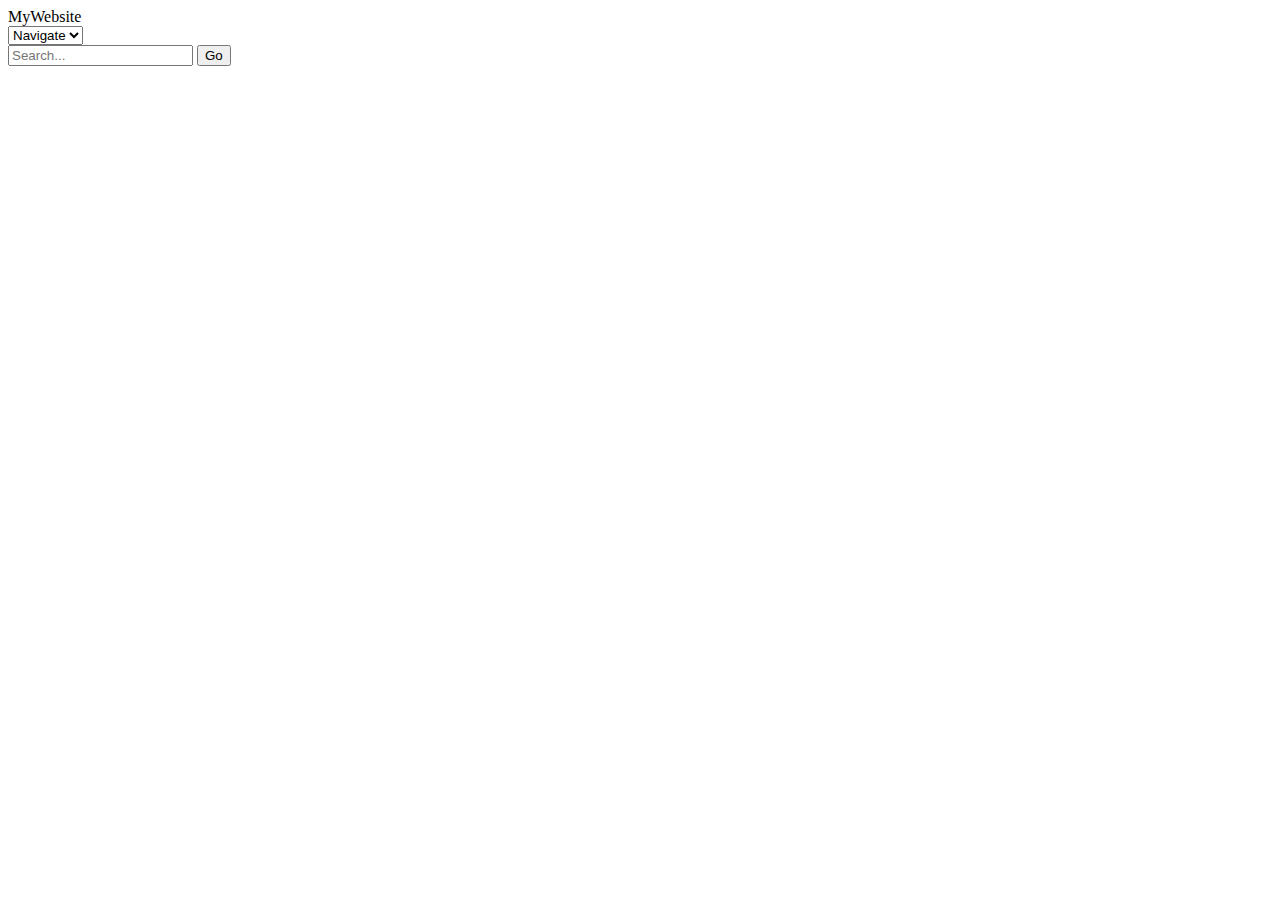
==== a1/index.html @ 7b9270b9 "Create index.html" ====
<!DOCTYPE html>
<html lang="en">
<head>
    <link rel="stylesheet" href="style.css">
</head>
<body>
    <header>
        <div class="header-container">
            <div class="logo">MyWebsite</div>
            <div class="nav-container">
                <select id="nav-select" onchange="navigate()">
                    <option value="">Navigate</option>
                    <option value="#home">Home</option>
                    <option value="#about">About</option>
                    <option value="#services">Services</option>
                    <option value="#contact">Contact</option>
                </select>
            </div>
            <div class="search-container">
                <input type="text" placeholder="Search...">
                <button>Go</button>
            </div>
        </div>
    </header>

    <script>
        function navigate() {
            var select = document.getElementById("nav-select");
            var value = select.options[select.selectedIndex].value;
            if (value) {
                window.location.href = value;
            }
        }
    </script>
</body>
</html>
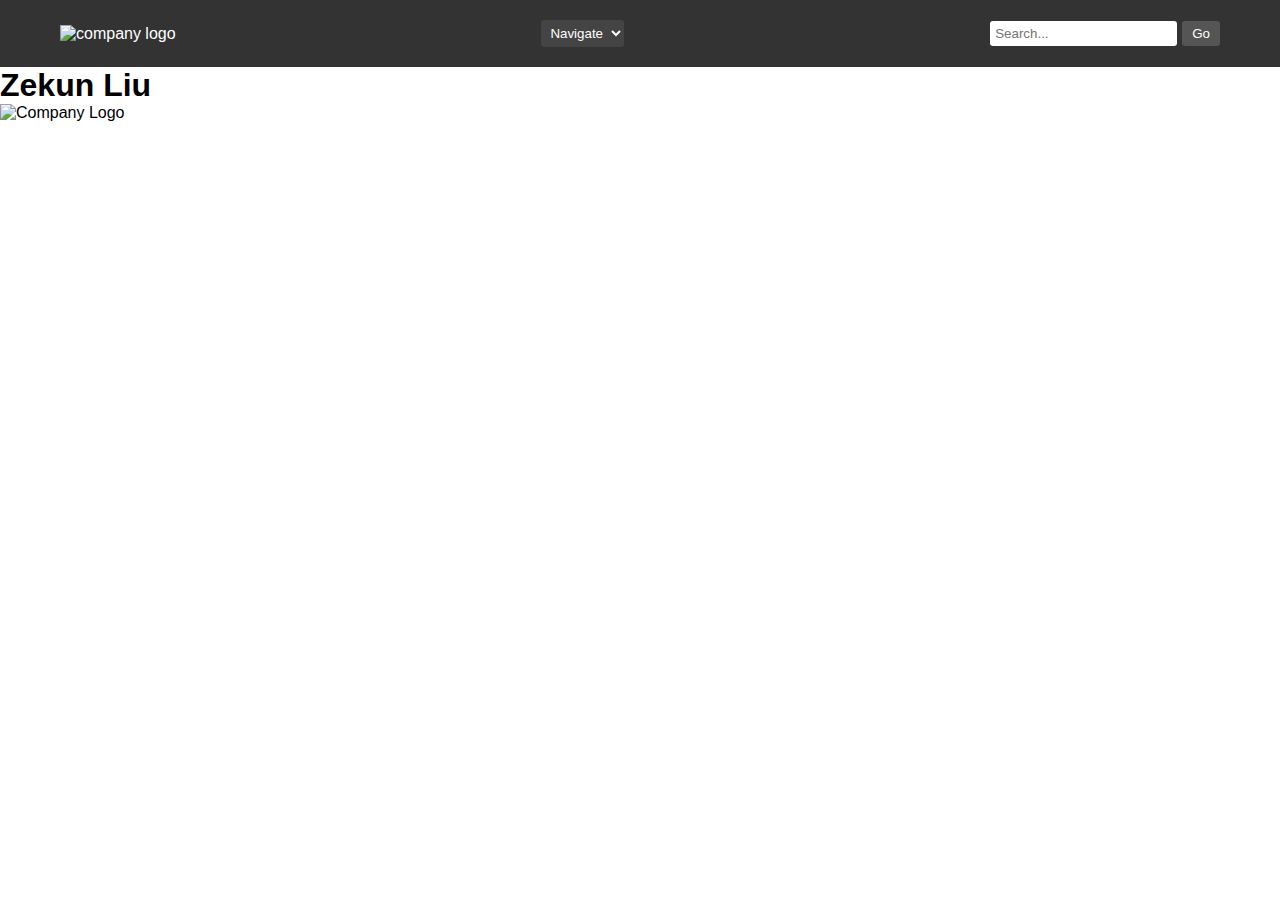
==== commit d61389bb: "Update index.html" ====
--- a/a1/index.html
+++ b/a1/index.html
@@ -3,10 +3,9 @@
 <head>
     <link rel="stylesheet" href="style.css">
 </head>
-<body>
     <header>
         <div class="header-container">
-            <div class="logo">MyWebsite</div>
+            <img class="about-logo-image" alt="company logo" src="logo.png">
             <div class="nav-container">
                 <select id="nav-select" onchange="navigate()">
                     <option value="">Navigate</option>
@@ -32,5 +31,9 @@
             }
         }
     </script>
-</body>
+
+<div class="company">
+    <h1 >Zekun Liu</h1>
+    <img class="company-image" img src="main.jpg" alt="Company Logo">
+</div>
 </html>
--- a/a1/style.css
+++ b/a1/style.css
@@ -0,0 +1,77 @@
+* {
+    margin: 0;
+    padding: 0;
+    box-sizing: border-box;
+}
+.logo-image {
+    height: 50px;
+    width: 50px;
+}
+body {
+    font-family: Arial, sans-serif;
+}
+
+header {
+    background-color: #333;
+    color: white;
+    padding: 20px 0;
+}
+
+.header-container {
+    display: flex;
+    justify-content: space-between;
+    align-items: center;
+    max-width: 1200px;
+    margin: 0 auto;
+    padding: 0 20px;
+}
+
+.logo {
+    font-size: 1.5em;
+    font-weight: bold;
+}
+
+.nav-container {
+    flex-grow: 1;
+    display: flex;
+    justify-content: center;
+}
+
+#nav-select {
+    padding: 5px;
+    border: none;
+    border-radius: 3px;
+    background-color: #444;
+    color: white;
+    cursor: pointer;
+}
+
+#nav-select option {
+    background-color: #333;
+    color: white;
+}
+
+.search-container {
+    display: flex;
+    align-items: center;
+}
+
+.search-container input[type="text"] {
+    padding: 5px;
+    border: none;
+    border-radius: 3px;
+}
+
+.search-container button {
+    padding: 5px 10px;
+    margin-left: 5px;
+    border: none;
+    border-radius: 3px;
+    background-color: #555;
+    color: white;
+    cursor: pointer;
+}
+
+.search-container button:hover {
+    background-color: #777;
+}
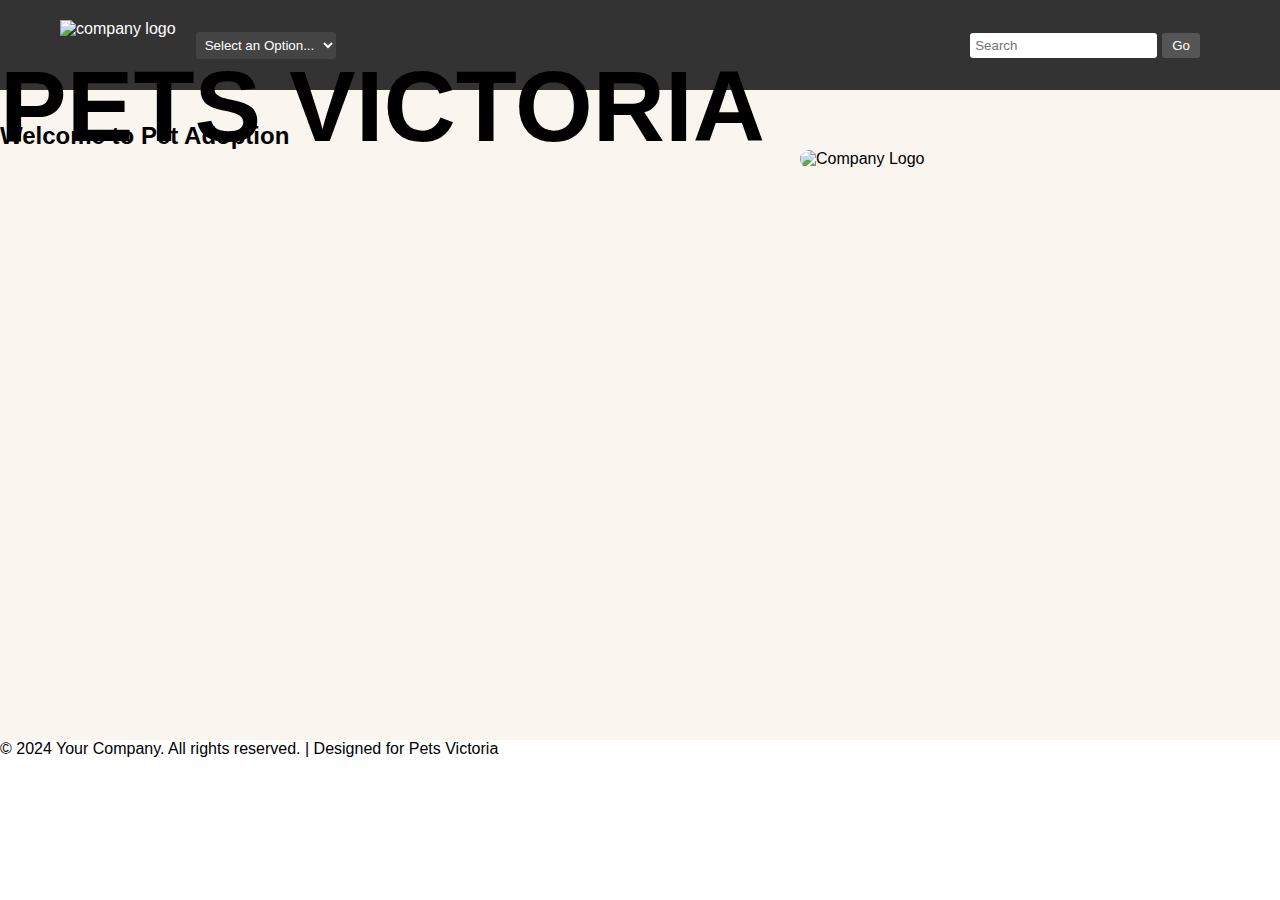
==== commit bba22c03: "Update index.html" ====
--- a/a1/index.html
+++ b/a1/index.html
@@ -1,14 +1,18 @@
 <!DOCTYPE html>
 <html lang="en">
 <head>
+    <meta charset="UTF-8">
+    <meta name="viewport" content="width=device-width, initial-scale=1.0">
     <link rel="stylesheet" href="style.css">
+    <title>Pet Adoption</title>
 </head>
+<body>
     <header>
         <div class="header-container">
             <img class="about-logo-image" alt="company logo" src="logo.png">
             <div class="nav-container">
                 <select id="nav-select" onchange="navigate()">
-                    <option value="">Navigate</option>
+                    <option value="">Select an Option...</option>
                     <option value="#home">Home</option>
                     <option value="#about">About</option>
                     <option value="#services">Services</option>
@@ -16,11 +20,29 @@
                 </select>
             </div>
             <div class="search-container">
-                <input type="text" placeholder="Search...">
+                <input type="text" placeholder="Search">
                 <button>Go</button>
             </div>
         </div>
     </header>
+
+    <main>
+        <div class="company">
+            <div class="text-container">
+                <h1>PETS VICTORIA</h1>
+                <h2>Welcome to Pet Adoption</h2>
+            </div>
+            <div class="company-image-container">
+                <img class="company-image" src="main.jpg" alt="Company Logo">
+            </div>
+        </div>
+    </main>
+
+    <footer class="footer-whole">
+        <div class="footer-container">
+            <p>&copy; 2024 Your Company. All rights reserved. | Designed for Pets Victoria</p>
+        </div>
+    </footer>
 
     <script>
         function navigate() {
@@ -31,9 +53,6 @@
             }
         }
     </script>
+</body>
+</html>
 
-<div class="company">
-    <h1 >Zekun Liu</h1>
-    <img class="company-image" img src="main.jpg" alt="Company Logo">
-</div>
-</html>
--- a/a1/style.css
+++ b/a1/style.css
@@ -3,13 +3,11 @@
     padding: 0;
     box-sizing: border-box;
 }
-.logo-image {
-    height: 50px;
-    width: 50px;
-}
+
 body {
     font-family: Arial, sans-serif;
 }
+
 
 header {
     background-color: #333;
@@ -19,22 +17,30 @@
 
 .header-container {
     display: flex;
-    justify-content: space-between;
     align-items: center;
     max-width: 1200px;
     margin: 0 auto;
     padding: 0 20px;
 }
 
-.logo {
-    font-size: 1.5em;
-    font-weight: bold;
+
+.logo-container {
+    display: flex;
+    align-items: center;
+    margin-right: 20px;
 }
 
+.about-logo-image {
+    height: 50px;
+    width: auto; 
+}
+
+
 .nav-container {
-    flex-grow: 1;
     display: flex;
-    justify-content: center;
+    align-items: center;
+    margin-left: 20px; 
+    margin-right: auto;
 }
 
 #nav-select {
@@ -51,9 +57,11 @@
     color: white;
 }
 
+
 .search-container {
     display: flex;
     align-items: center;
+    margin-right: 20px;
 }
 
 .search-container input[type="text"] {
@@ -75,3 +83,30 @@
 .search-container button:hover {
     background-color: #777;
 }
+
+
+.company{
+    height:650px;
+    width: 100%;
+    background-color:#FAF5EF;
+    background-size: cover;
+    background-position: center;
+    
+}
+
+.company-image:hover{
+    transform: translateY(-5px);
+    transition: transform 0.5s;
+}
+.company-image{
+    height: 500px;
+    width: 500px;
+    border-radius: 500px;
+    margin-left: 800px;
+}
+h1{
+    text-transform: uppercase;
+    font-size: 100px;
+    line-height: 32px;
+    text-align: 500px;
+}
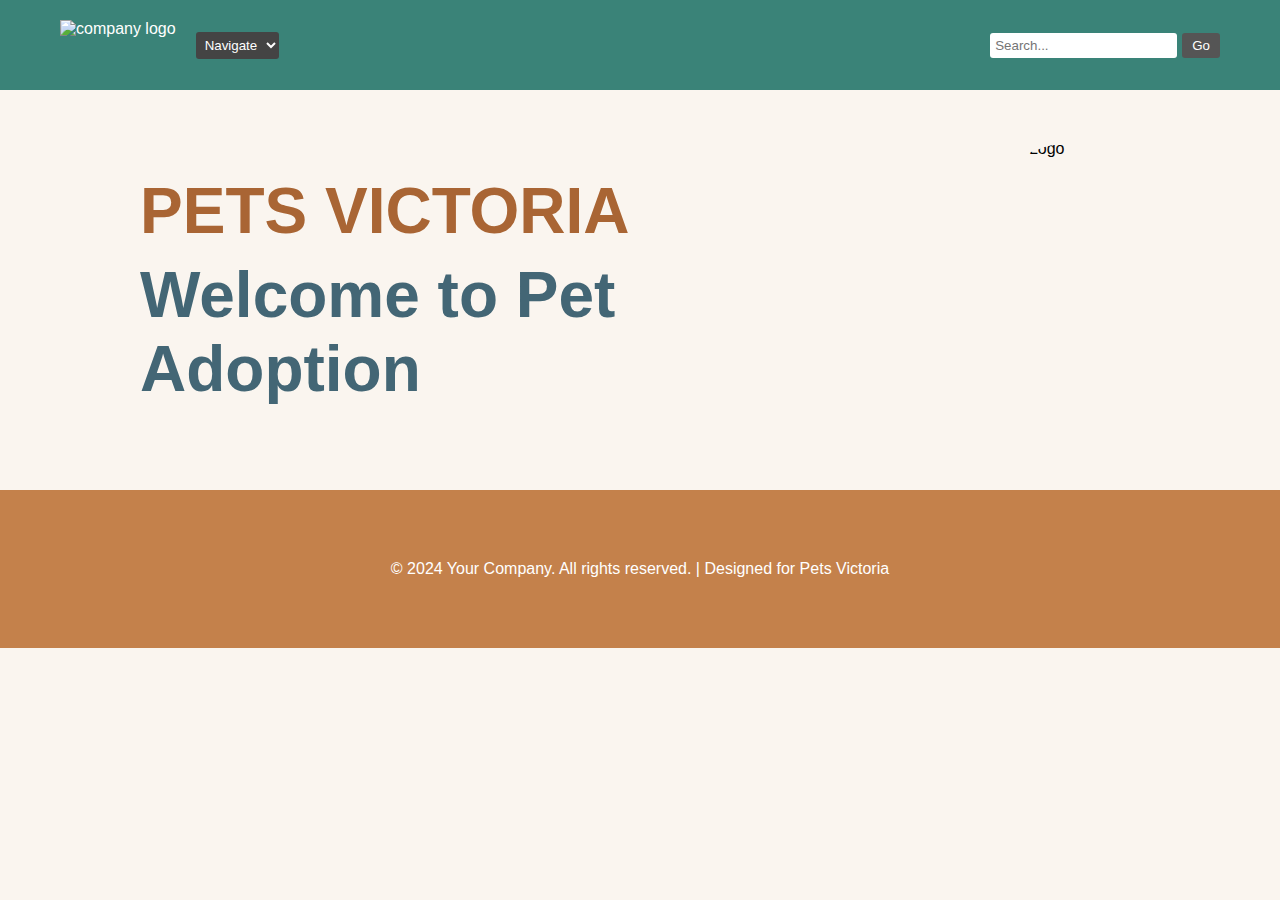
==== commit f0964730: "Update index.html" ====
--- a/a1/index.html
+++ b/a1/index.html
@@ -11,16 +11,17 @@
         <div class="header-container">
             <img class="about-logo-image" alt="company logo" src="logo.png">
             <div class="nav-container">
-                <select id="nav-select" onchange="navigate()">
-                    <option value="">Select an Option...</option>
-                    <option value="#home">Home</option>
-                    <option value="#about">About</option>
-                    <option value="#services">Services</option>
-                    <option value="#contact">Contact</option>
+                <select id="nav-select">
+                    <option value="">Navigate</option>
+                    <option value="index.html">Home</option>
+                    <option value="about.html">About</option>
+                    <option value="services.html">Services</option>
+                    <option value="contact.html">Contact</option>
+                    <option value="add.html">Add</option>
                 </select>
             </div>
             <div class="search-container">
-                <input type="text" placeholder="Search">
+                <input type="text" placeholder="Search...">
                 <button>Go</button>
             </div>
         </div>
@@ -43,16 +44,6 @@
             <p>&copy; 2024 Your Company. All rights reserved. | Designed for Pets Victoria</p>
         </div>
     </footer>
-
-    <script>
-        function navigate() {
-            var select = document.getElementById("nav-select");
-            var value = select.options[select.selectedIndex].value;
-            if (value) {
-                window.location.href = value;
-            }
-        }
-    </script>
+    <script src="main.js"></script>
 </body>
 </html>
-
--- a/a1/style.css
+++ b/a1/style.css
@@ -1,3 +1,4 @@
+/* Reset CSS */
 * {
     margin: 0;
     padding: 0;
@@ -6,11 +7,12 @@
 
 body {
     font-family: Arial, sans-serif;
+    background-color: #FAF5EF; /* 背景色与参考图一致 */
 }
 
-
+/* Header 样式 */
 header {
-    background-color: #333;
+    background-color: #3A8378;
     color: white;
     padding: 20px 0;
 }
@@ -18,29 +20,20 @@
 .header-container {
     display: flex;
     align-items: center;
+    justify-content: space-between;
     max-width: 1200px;
     margin: 0 auto;
     padding: 0 20px;
 }
 
-
-.logo-container {
-    display: flex;
-    align-items: center;
-    margin-right: 20px;
+.about-logo-image {
+    height: 50px;
+    width: auto;
 }
 
-.about-logo-image {
-    height: 50px;
-    width: auto; 
-}
-
-
 .nav-container {
-    display: flex;
-    align-items: center;
-    margin-left: 20px; 
     margin-right: auto;
+    margin-left: 20px;
 }
 
 #nav-select {
@@ -57,11 +50,9 @@
     color: white;
 }
 
-
 .search-container {
     display: flex;
     align-items: center;
-    margin-right: 20px;
 }
 
 .search-container input[type="text"] {
@@ -84,29 +75,91 @@
     background-color: #777;
 }
 
-
-.company{
-    height:650px;
-    width: 100%;
-    background-color:#FAF5EF;
-    background-size: cover;
-    background-position: center;
-    
+/* Main 样式 */
+.company {
+    display: flex;
+    justify-content: space-between;
+    align-items: center;
+    padding: 50px 0;
+    background-color: #FAF5EF;
+    max-width: 1200px;
+    margin: 0 auto;
 }
 
-.company-image:hover{
-    transform: translateY(-5px);
+.text-container {
+    max-width: 50%;
+    margin-left: 100px;
+}
+
+h1 {
+    font-size: 4em;
+    color: #A96534;
+    font-family: 'Comic Sans MS', cursive, sans-serif;
+}
+
+h2 {
+    font-size: 4em;
+    color: #436675;
+    margin-top: 10px;
+}
+
+.company-image-container {
+    max-width: 50%;
+    display: flex;
+    justify-content: flex-end;
+}
+
+.company-image {
+    height: 300px;
+    width: 300px;
+    border-radius: 50%;
     transition: transform 0.5s;
 }
-.company-image{
-    height: 500px;
-    width: 500px;
-    border-radius: 500px;
-    margin-left: 800px;
+
+.company-image:hover {
+    transform: translateY(-5px);
 }
-h1{
-    text-transform: uppercase;
-    font-size: 100px;
-    line-height: 32px;
-    text-align: 500px;
+
+/* Footer 样式 */
+footer {
+    background-color: #C4814B;
+    color: white;
+    padding: 20px 0;
+    text-align: center;
 }
+
+.footer-container {
+    max-width: 1200px;
+    margin: 50px;
+    padding: 0 20px;
+}
+.add-info {
+    display: flex;
+    justify-content: space-between;
+    align-items: center;
+    padding: 50px 0;
+    background-color: #FAF5EF;
+    max-width: 1200px;
+    margin: 0 auto;
+}
+
+.dropdown{
+    min-width: 15em;
+    position: relative;
+    margin: 2em;
+}
+.dropdown * {
+    box-sizing: border-box;
+}
+.select{
+    background: #C4814B;
+color: #fff;
+display:flex ;
+justify-content: space-between;
+align-items: center;
+border: 2px #C4814B solid;
+border-radius: 0.5em;
+padding: 1em;
+cursor: pointer;
+transition: bacground 0.3s;
+}
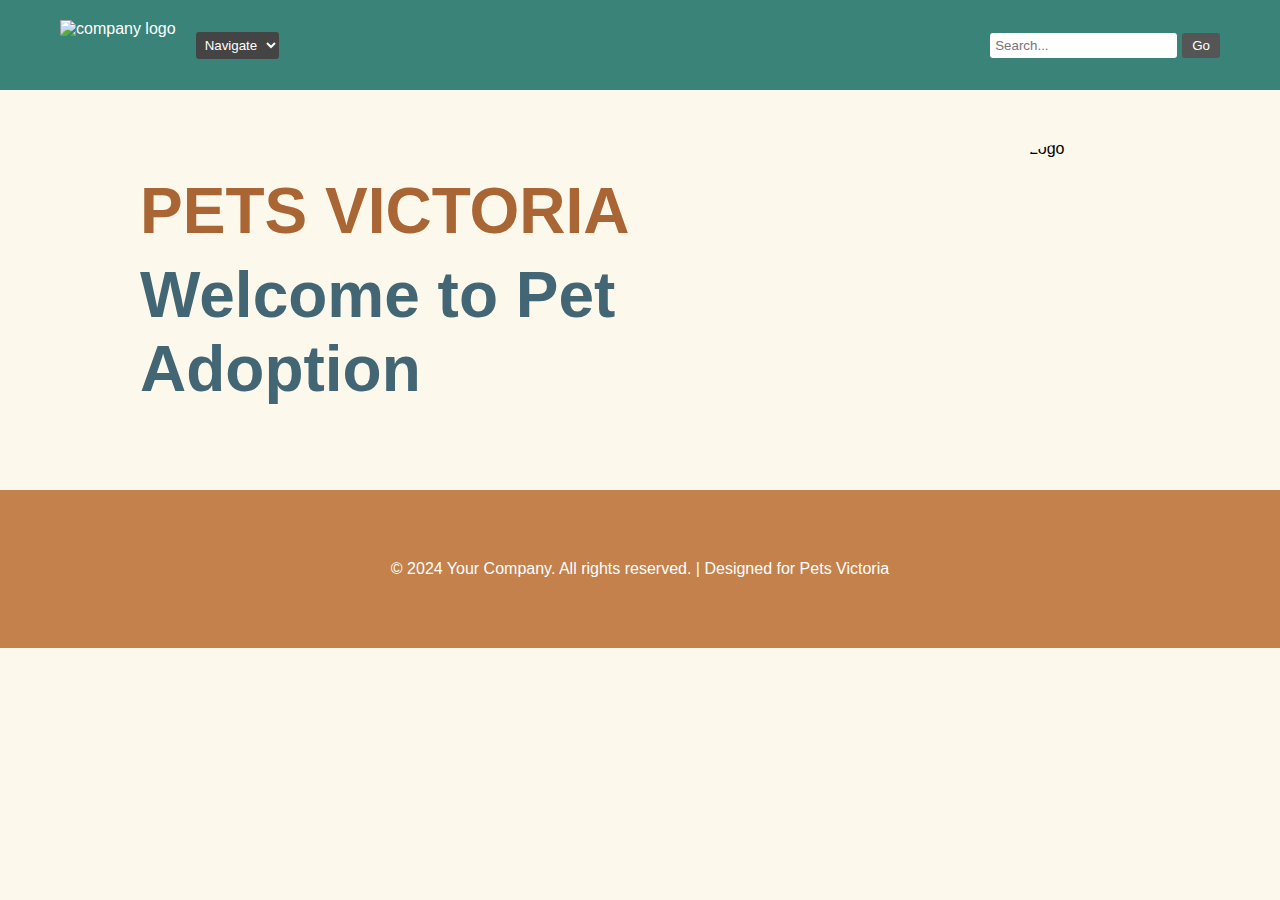
==== commit 8e5a4324: "Update index.html" ====
--- a/a1/index.html
+++ b/a1/index.html
@@ -6,7 +6,7 @@
     <link rel="stylesheet" href="style.css">
     <title>Pet Adoption</title>
 </head>
-<body>
+<body class="index">
     <header>
         <div class="header-container">
             <img class="about-logo-image" alt="company logo" src="logo.png">
@@ -16,7 +16,7 @@
                     <option value="index.html">Home</option>
                     <option value="about.html">About</option>
                     <option value="services.html">Services</option>
-                    <option value="contact.html">Contact</option>
+                    <option value="pets.html">pets</option>
                     <option value="add.html">Add</option>
                 </select>
             </div>
@@ -47,3 +47,4 @@
     <script src="main.js"></script>
 </body>
 </html>
+
--- a/a1/style.css
+++ b/a1/style.css
@@ -1,4 +1,4 @@
-/* Reset CSS */
+/* 全局样式 */
 * {
     margin: 0;
     padding: 0;
@@ -7,7 +7,11 @@
 
 body {
     font-family: Arial, sans-serif;
-    background-color: #FAF5EF; /* 背景色与参考图一致 */
+    background-color: white; /* 背景色 */
+}
+.index{
+    font-family: Arial, sans-serif;
+    background-color: #fcf9ec   ;
 }
 
 /* Header 样式 */
@@ -76,12 +80,12 @@
 }
 
 /* Main 样式 */
-.company {
+.company, .add-info {
     display: flex;
     justify-content: space-between;
     align-items: center;
     padding: 50px 0;
-    background-color: #FAF5EF;
+    background-color: #fcf9ec ;
     max-width: 1200px;
     margin: 0 auto;
 }
@@ -120,6 +124,140 @@
     transform: translateY(-5px);
 }
 
+/* 表单容器样式 */
+.add-pet-container {
+    background-color: white;
+    max-width: 1900px;
+    margin: 50px 0;
+    padding: 20px;
+    border-radius: 5px;
+    text-align: left;
+}
+
+.add-pet-container h1 {
+    text-align: center;
+    color: black;
+    margin-bottom: 20px;
+    font-size: 2em;
+}
+
+.add-pet-container p {
+    text-align: left;
+    color: #333;
+    margin-bottom: 20px;
+}
+
+.add-pet-container label {
+    display: block;
+    margin-bottom: 5px;
+    font-weight: bold;
+    color: #436675;
+}
+
+.add-pet-container input[type="text"],
+.add-pet-container input[type="number"],
+.add-pet-container textarea,
+.add-pet-container input[type="file"],
+.add-pet-container select {
+    width: calc(100% - 20px);
+    padding: 10px;
+    margin-bottom: 15px;
+    border: 1px solid #ccc;
+    border-radius: 5px;
+    outline: none;
+    transition: border-color 0.3s ease;
+}
+
+.add-pet-container input[type="text"]::placeholder,
+.add-pet-container input[type="number"]::placeholder,
+.add-pet-container textarea::placeholder {
+    color: #999;
+}
+
+.add-pet-container input[type="text"]:focus,
+.add-pet-container input[type="number"]:focus,
+.add-pet-container textarea:focus,
+.add-pet-container input[type="file"]:focus,
+.add-pet-container select:focus {
+    border-color: #3A8378;
+}
+
+.add-pet-container button {
+    padding: 10px 20px;
+    margin: 10px 5px;
+    border: none;
+    border-radius: 5px;
+    background-color: #3A8378;
+    color: white;
+    cursor: pointer;
+    font-size: 16px;
+}
+
+.add-pet-container button[type="reset"] {
+    background-color: #A96534;
+}
+
+.add-pet-container button:hover {
+    background-color: #2A6458;
+}
+
+.form-buttons {
+    display: flex;
+    justify-content: center;
+}
+
+
+/* Dropdown 样式 */
+.dropdown {
+    position: relative;
+    margin-bottom: 15px;
+}
+
+.dropdown .select {
+    background-color: transparent;
+    color: black;
+    padding: 10px;
+    border-radius: 5px;
+    cursor: pointer;
+    display: flex;
+    justify-content: space-between;
+    align-items: center;
+    border: 2px solid #C4814B;
+    transition: background 0.3s;
+}
+
+.dropdown .caret {
+    width: 0;
+    height: 0;
+    border-left: 5px solid transparent;
+    border-right: 5px solid transparent;
+    border-top: 6px solid #fff;
+    transition: 0.3s;
+}
+
+.dropdown .menu {
+    display: none;
+    position: absolute;
+    top: 100%;
+    left: 0;
+    width: 100%;
+    background-color: #fff;
+    border: 1px solid #C4814B;
+    border-radius: 5px;
+    z-index: 1000;
+}
+
+.dropdown .menu li {
+    padding: 10px;
+    cursor: pointer;
+    list-style: none;
+    transition: background 0.3s;
+}
+
+.dropdown .menu li:hover {
+    background-color: #F1C197;
+}
+
 /* Footer 样式 */
 footer {
     background-color: #C4814B;
@@ -130,36 +268,6 @@
 
 .footer-container {
     max-width: 1200px;
-    margin: 50px;
+    margin: 50px auto;
     padding: 0 20px;
 }
-.add-info {
-    display: flex;
-    justify-content: space-between;
-    align-items: center;
-    padding: 50px 0;
-    background-color: #FAF5EF;
-    max-width: 1200px;
-    margin: 0 auto;
-}
-
-.dropdown{
-    min-width: 15em;
-    position: relative;
-    margin: 2em;
-}
-.dropdown * {
-    box-sizing: border-box;
-}
-.select{
-    background: #C4814B;
-color: #fff;
-display:flex ;
-justify-content: space-between;
-align-items: center;
-border: 2px #C4814B solid;
-border-radius: 0.5em;
-padding: 1em;
-cursor: pointer;
-transition: bacground 0.3s;
-}
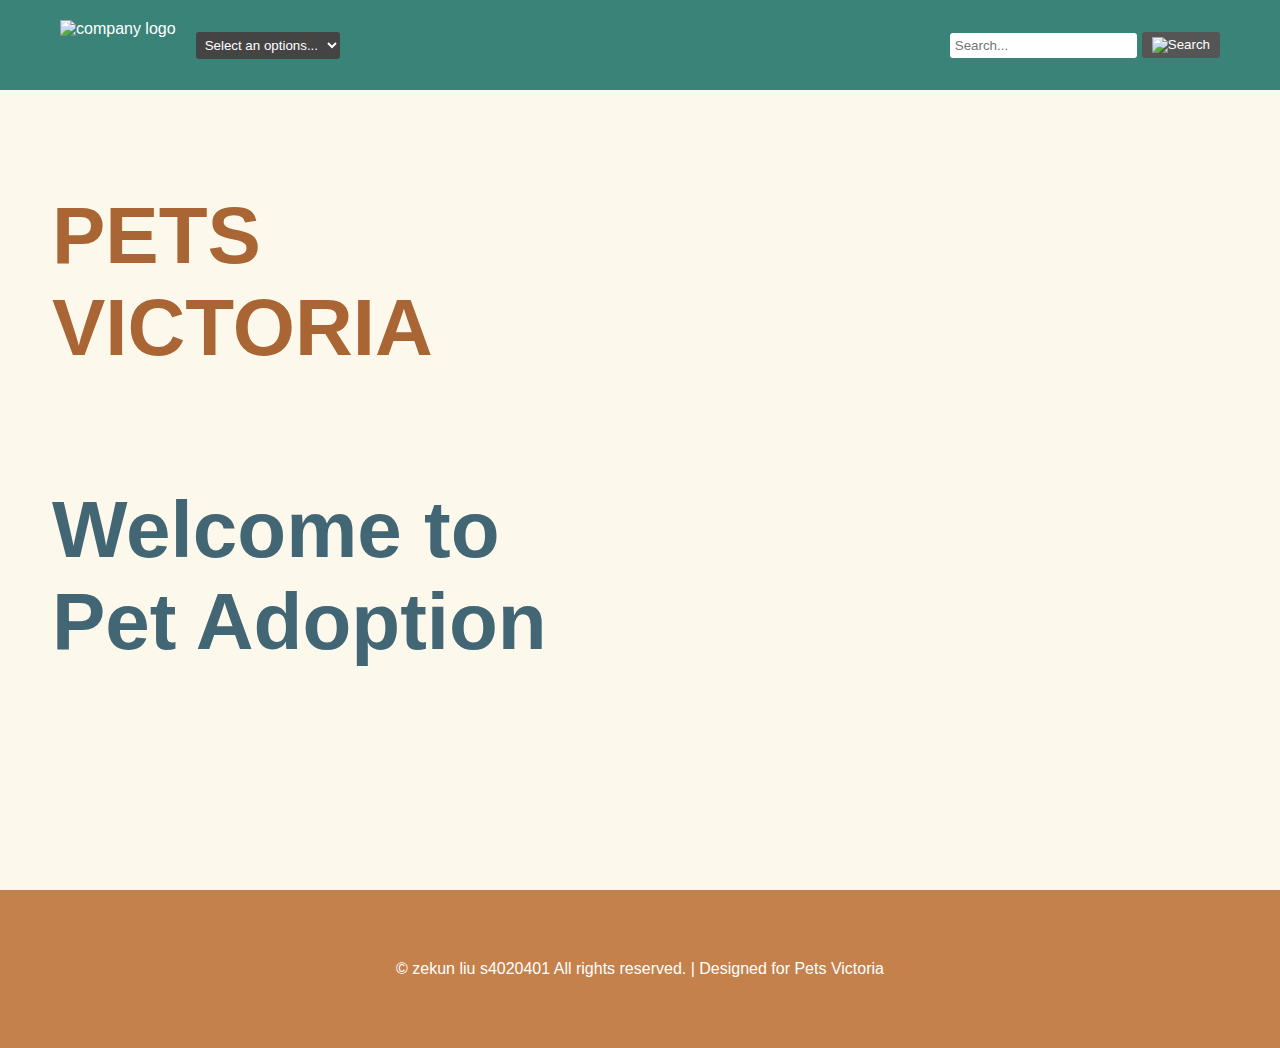
==== commit 1866e91e: "Update index.html" ====
--- a/a1/index.html
+++ b/a1/index.html
@@ -12,17 +12,18 @@
             <img class="about-logo-image" alt="company logo" src="logo.png">
             <div class="nav-container">
                 <select id="nav-select">
-                    <option value="">Navigate</option>
+                    <option value="">Select an options...</option>
                     <option value="index.html">Home</option>
-                    <option value="about.html">About</option>
-                    <option value="services.html">Services</option>
+                    <option value="gallery.html">gallery</option>
                     <option value="pets.html">pets</option>
                     <option value="add.html">Add</option>
                 </select>
             </div>
             <div class="search-container">
                 <input type="text" placeholder="Search...">
-                <button>Go</button>
+                <button>
+                    <img src="search_24dp_5F6368_FILL0_wght400_GRAD0_opsz24.png" alt="Search">
+                </button>
             </div>
         </div>
     </header>
@@ -41,7 +42,7 @@
 
     <footer class="footer-whole">
         <div class="footer-container">
-            <p>&copy; 2024 Your Company. All rights reserved. | Designed for Pets Victoria</p>
+            <p>&copy; zekun liu s4020401 All rights reserved. | Designed for Pets Victoria</p>
         </div>
     </footer>
     <script src="main.js"></script>
--- a/a1/style.css
+++ b/a1/style.css
@@ -11,7 +11,7 @@
 }
 .index{
     font-family: Arial, sans-serif;
-    background-color: #fcf9ec   ;
+    background-color: #fcf9ec ;
 }
 
 /* Header 样式 */
@@ -25,7 +25,7 @@
     display: flex;
     align-items: center;
     justify-content: space-between;
-    max-width: 1200px;
+    max-width: 1200px ;
     margin: 0 auto;
     padding: 0 20px;
 }
@@ -86,23 +86,25 @@
     align-items: center;
     padding: 50px 0;
     background-color: #fcf9ec ;
-    max-width: 1200px;
-    margin: 0 auto;
+    max-width: 1600px auto;
 }
 
 .text-container {
     max-width: 50%;
-    margin-left: 100px;
+    height: 700px;
+    margin-left: 2px;
 }
 
 h1 {
-    font-size: 4em;
+    font-size: 5em;
+    padding: 50px;
     color: #A96534;
     font-family: 'Comic Sans MS', cursive, sans-serif;
 }
 
 h2 {
-    font-size: 4em;
+    font-size: 5em;
+    padding: 50px;
     color: #436675;
     margin-top: 10px;
 }
@@ -114,8 +116,8 @@
 }
 
 .company-image {
-    height: 300px;
-    width: 300px;
+    height: 650px;
+    width: 650px;
     border-radius: 50%;
     transition: transform 0.5s;
 }
@@ -257,6 +259,75 @@
 .dropdown .menu li:hover {
     background-color: #F1C197;
 }
+/**//**//**//**//**//**//**//**//**//**//**//**//**//**//**//**//**//**//**//**//**//**//**//**/
+.pet-info-container {
+    text-align: center;
+    max-width: 1000px;
+    margin: 50px auto;
+}
+
+.pet-info-container h1 {
+    font-size: 2.5em;
+    color: #436675;
+    margin-bottom: 20px;
+}
+
+.pet-info-container p {
+    font-size: 1.1em;
+    color: #333;
+    line-height: 1.6;
+}
+
+.pet-display-container {
+    display: flex;
+    justify-content: space-between;
+    align-items: flex-start;
+    max-width: 1200px;
+    margin: 30px auto;
+}
+
+.pet-image-container {
+    flex: 1;
+    margin-right: 20px;
+}
+
+.pet-image {
+    max-width: 100%;
+    border-radius: 10px;
+    box-shadow: 0px 0px 10px rgba(0, 0, 0, 0.1);
+}
+
+.pet-table-container {
+    flex: 1;
+    margin-left: 20px;
+}
+
+.pet-table-container table {
+    width: 100%;
+    border-collapse: collapse;
+    box-shadow: 0px 0px 10px rgba(0, 0, 0, 0.1);
+}
+
+.pet-table-container th,
+.pet-table-container td {
+    padding: 12px;
+    border: 1px solid #ddd;
+    text-align: left;
+}
+
+.pet-table-container th {
+    background-color: #3A8378;
+    color: white;
+}
+
+.pet-table-container td {
+    background-color: #FAF5EF;
+    color: #333;
+}
+
+.pet-table-container tr:hover td {
+    background-color: #F1C197;
+}
 
 /* Footer 样式 */
 footer {
@@ -271,3 +342,4 @@
     margin: 50px auto;
     padding: 0 20px;
 }
+
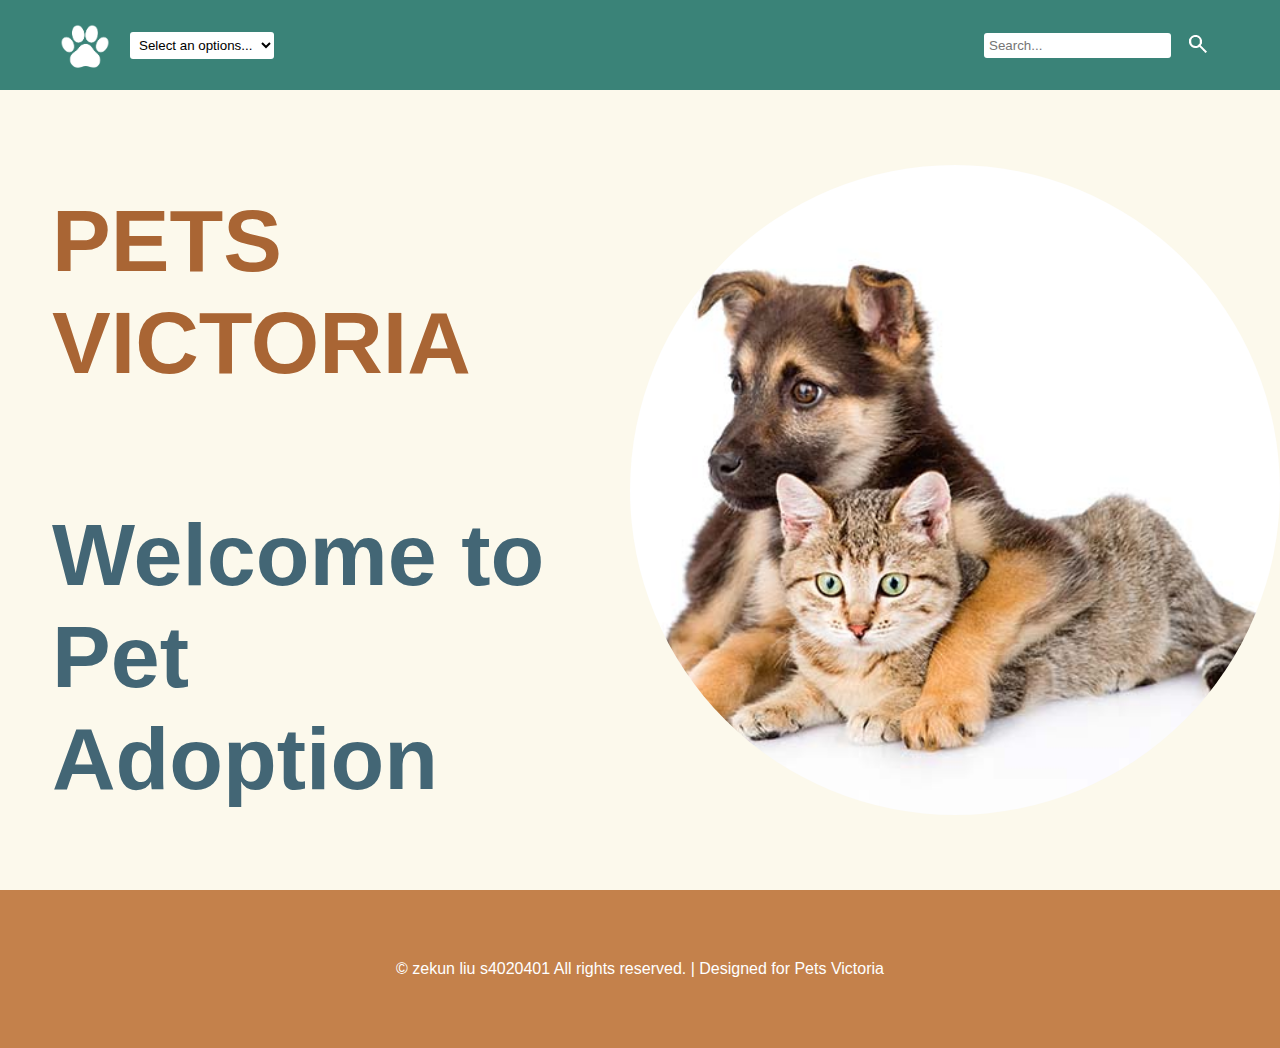
==== commit caa78726: "Update index.html" ====
--- a/a1/index.html
+++ b/a1/index.html
@@ -3,13 +3,13 @@
 <head>
     <meta charset="UTF-8">
     <meta name="viewport" content="width=device-width, initial-scale=1.0">
-    <link rel="stylesheet" href="style.css">
+    <link rel="stylesheet" href="css folder/style.css">
     <title>Pet Adoption</title>
 </head>
 <body class="index">
     <header>
         <div class="header-container">
-            <img class="about-logo-image" alt="company logo" src="logo.png">
+            <img class="about-logo-image" alt="company logo" src="images folder/logo.png">
             <div class="nav-container">
                 <select id="nav-select">
                     <option value="">Select an options...</option>
@@ -22,7 +22,7 @@
             <div class="search-container">
                 <input type="text" placeholder="Search...">
                 <button>
-                    <img src="search_24dp_5F6368_FILL0_wght400_GRAD0_opsz24.png" alt="Search">
+                    <img src="images folder/search_24dp_5F6368_FILL0_wght400_GRAD0_opsz24.png" alt="Search">
                 </button>
             </div>
         </div>
@@ -31,11 +31,11 @@
     <main>
         <div class="company">
             <div class="text-container">
-                <h1>PETS VICTORIA</h1>
+                <h4>PETS VICTORIA</h4>
                 <h2>Welcome to Pet Adoption</h2>
             </div>
             <div class="company-image-container">
-                <img class="company-image" src="main.jpg" alt="Company Logo">
+                <img class="company-image" src="images folder/main.jpg" alt="Company Logo">
             </div>
         </div>
     </main>
@@ -45,7 +45,9 @@
             <p>&copy; zekun liu s4020401 All rights reserved. | Designed for Pets Victoria</p>
         </div>
     </footer>
-    <script src="main.js"></script>
+    
+    <script src="js folder/main.js"></script>
 </body>
 </html>
 
+
--- a/a1/css folder/style.css
+++ b/a1/css folder/style.css
@@ -0,0 +1,443 @@
+/* 全局样式 */
+* {
+    margin: 0;
+    padding: 0;
+    box-sizing: border-box;
+}
+
+body {
+    font-family: Arial, sans-serif;
+    background-color: white; /* 背景色 */
+}
+.index{
+    font-family: Arial, sans-serif;
+    background-color: white ;
+}
+
+/* Header 样式 */
+header {
+    background-color: #3A8378;
+    color: white;
+    padding: 20px 0;
+}
+
+.header-container {
+    display: flex;
+    align-items: center;
+    justify-content: space-between;
+    max-width: 1200px ;
+    margin: 0 auto;
+    padding: 0 20px;
+}
+
+.search-container img {
+    width: 24px; /* Set the width of the image */
+    height: 24px; /* Set the height of the image */
+}
+
+.about-logo-image {
+    height: 50px;
+    width: auto;
+}
+
+.nav-container {
+    margin-right: auto;
+    margin-left: 20px;
+}
+
+#nav-select {
+    padding: 5px;
+    border: none;
+    border-radius: 3px;
+    background-color: white;
+    color: black;
+    cursor: pointer;
+}
+
+#nav-select option {
+    background-color: #333;
+    color: white;
+}
+
+.search-container {
+    display: flex;
+    align-items: center;
+}
+
+.search-container input[type="text"] {
+    padding: 5px;
+    border: none;
+    border-radius: 3px;
+}
+
+.search-container button {
+    padding: 5px 10px;
+    margin-left: 5px;
+    border: none;
+    border-radius: 3px;
+    background-color: transparent;
+    color: white;
+    cursor: pointer;
+}
+
+.search-container button:hover {
+    background-color: #777;
+}
+
+/* Main 样式 */
+.company, .add-info {
+    display: flex;
+    justify-content: space-between;
+    align-items: center;
+    padding: 50px 0;
+    background-color: #fcf9ec ;
+    max-width: 1600px auto;
+}
+
+.text-container {
+    max-width: 50%;
+    height: 700px;
+    margin-left: 2px;
+}
+
+h1 {
+    font-size: 3em;
+    padding: 50px;
+    color:black;
+    text-align: center;
+}
+h4{
+    font-size: 5.5em;
+    padding: 50px;
+    color: #A96534;
+    font-family: 'Comic Sans MS', cursive, sans-serif;
+}
+.p-text{
+font-size: 1.2em;
+text-align: center;
+
+}
+
+h2 {
+    font-size: 5.5em;
+    padding: 50px;
+    color: #436675;
+    margin-top: 10px;
+}
+
+.company-image-container {
+    max-width: 50%;
+    display: flex;
+    justify-content: flex-end;
+}
+
+.company-image {
+    height: 650px;
+    width: 650px;
+    border-radius: 50%;
+    transition: transform 0.5s;
+}
+
+.company-image:hover {
+    transform: translateY(-5px);
+}
+
+/* 表单容器样式 */
+.add-pet-container {
+    background-color: white;
+    max-width: 1900px;
+    margin: 50px 0;
+    padding: 20px;
+    border-radius: 5px;
+    text-align: left;
+}
+
+.add-pet-container h1 {
+    text-align: center;
+    color: black;
+    margin-bottom: 20px;
+    font-size: 2em;
+}
+
+.add-pet-container p {
+    text-align: left;
+    color: #333;
+    margin-bottom: 20px;
+}
+
+.add-pet-container label {
+    display: block;
+    margin-bottom: 5px;
+    font-weight: bold;
+    color: #436675;
+}
+
+.add-pet-container input[type="text"],
+.add-pet-container input[type="number"],
+.add-pet-container textarea,
+.add-pet-container input[type="file"],
+.add-pet-container select {
+    width: calc(100% - 20px);
+    padding: 10px;
+    margin-bottom: 15px;
+    border: 1px solid #ccc;
+    border-radius: 5px;
+    outline: none;
+    transition: border-color 0.3s ease;
+}
+
+.add-pet-container input[type="text"]::placeholder,
+.add-pet-container input[type="number"]::placeholder,
+.add-pet-container textarea::placeholder {
+    color: #999;
+}
+
+.add-pet-container input[type="text"]:focus,
+.add-pet-container input[type="number"]:focus,
+.add-pet-container textarea:focus,
+.add-pet-container input[type="file"]:focus,
+.add-pet-container select:focus {
+    border-color: #3A8378;
+}
+
+.form-buttons {
+    display: flex;
+    gap: 20px; /* Space between buttons */
+    justify-content: center; /* Center buttons */
+}
+
+.styled-button {
+    display: flex;
+    align-items: center;
+    justify-content: center;
+    padding: 10px 20px;
+    border-radius: 50px;
+    border: none;
+    background-color: #3b7360; /* Dark green background */
+    color: white;
+    font-size: 16px;
+    font-weight: bold;
+    cursor: pointer;
+    box-shadow: 0px 4px 6px rgba(0, 0, 0, 0.1); /* Add shadow for depth */
+    transition: background-color 0.3s;
+}
+
+.styled-button img {
+    margin-right: 8px; /* Space between the icon and text */
+    width: 24px;
+    height: 24px;
+}
+
+.styled-button:hover {
+    background-color: #2c5d4d; /* Darker green on hover */
+}
+
+.outlined-button {
+    background-color: white; /* White background for outlined button */
+    color: #3b7360; /* Dark green text */
+    border: 2px solid #3b7360; /* Dark green border */
+}
+
+.outlined-button:hover {
+    background-color: #f0f0f0; /* Light grey background on hover */
+}
+
+
+
+/* Dropdown 样式 */
+.dropdown {
+    position: relative;
+    margin-bottom: 15px;
+}
+
+.dropdown .select {
+    background-color: transparent;
+    color: black;
+    padding: 10px;
+    border-radius: 5px;
+    cursor: pointer;
+    display: flex;
+    justify-content: space-between;
+    align-items: center;
+    border: 2px solid #C4814B;
+    transition: background 0.3s;
+}
+
+.dropdown .caret {
+    width: 0;
+    height: 0;
+    border-left: 5px solid transparent;
+    border-right: 5px solid transparent;
+    border-top: 6px solid #fff;
+    transition: 0.3s;
+}
+
+.dropdown .menu {
+    display: none;
+    position: absolute;
+    top: 100%;
+    left: 0;
+    width: 100%;
+    background-color: #fff;
+    border: 1px solid #C4814B;
+    border-radius: 5px;
+    z-index: 1000;
+}
+
+.dropdown .menu li {
+    padding: 10px;
+    cursor: pointer;
+    list-style: none;
+    transition: background 0.3s;
+}
+
+.dropdown .menu li:hover {
+    background-color: #F1C197;
+}
+/**//**//**//**//**//**//**//**//**//**//**//**//**//**//**//**//**//**//**//**//**//**//**//**/
+.pet-info-container {
+    text-align: center;
+    max-width: 2000px;
+    margin: 50px auto;
+}
+
+.pet-info-container h1 {
+    font-size: 2.5em;
+    color: #436675;
+    margin-bottom: 20px;
+}
+
+.pet-info-container p {
+    font-size: 1.2em;
+    color: #333;
+    line-height: 1.0;
+}
+
+.pet-display-container {
+    display: flex;
+    justify-content: space-between;
+    align-items: flex-start;
+    max-width: 1200px;
+    margin: 30px auto;
+}
+
+.pet-image-container {
+    flex: 1;
+    margin-right: 20px;
+}
+
+.pet-image {
+    max-width: 100%;
+    border-radius: 10px;
+    box-shadow: 0px 0px 10px rgba(0, 0, 0, 0.1);
+}
+
+.pet-table-container {
+    flex: 1;
+    margin-left: 20px;
+}
+
+.pet-table-container table {
+    width: 100%;
+    border-collapse: collapse;
+    box-shadow: 0px 0px 10px rgba(0, 0, 0, 0.1);
+}
+
+.pet-table-container th,
+.pet-table-container td {
+    padding: 12px;
+    border: 1px solid #ddd;
+    text-align: left;
+}
+
+.pet-table-container th {
+    background-color: #fcf9ec;
+    color: #008080;
+}
+
+.pet-table-container td {
+    background-color: white;
+    color: #333;
+}
+
+.pet-table-container tr:hover td {
+    background-color: #F1C197;
+}
+.gallery {
+    display: grid;
+    grid-template-columns: repeat(3, 1fr); /* 3 columns */
+    gap: 25px; /* Reduce space between the items even further */
+    justify-items: center;
+    margin: 30px 0;
+}
+
+.gallery-item {
+    position: relative;
+    background-color: white;
+    border-radius: 10px; 
+    box-shadow: 0 4px 8px rgba(0, 0, 0, 0.1);
+    overflow: hidden;
+    text-align: center;
+    width: 98%; /* Increase width to make images closer */
+    transition: transform 0.3s ease, opacity 0.3s ease;
+    display: inline-block;
+    margin: 10px;
+}
+
+.gallery-item img {
+    width: 100%;
+    height: auto;
+    transition: opacity 0.5s ease; /* Smooth opacity transition */
+}
+
+.gallery-item h3 {
+    padding: 10px;
+    font-size: 1.5em;
+    color: #333;
+}
+
+.gallery-item:hover {
+    transform: scale(1.05); /* Slightly increase size on hover */
+}
+
+.gallery-item:hover img {
+    opacity: 0.7; /* Make the image slightly transparent on hover */
+}
+
+.gallery-item .overlay {
+    position: absolute;
+    top: 0;
+    left: 0;
+    width: 100%;
+    height: 100%;
+    background-color: rgba(0, 0, 0, 0.5);
+    color: white;
+    display: flex;
+    flex-direction: column;
+    justify-content: center;
+    align-items: center;
+    font-size: 18px;
+    text-align: center;
+    opacity: 0;
+    transition: opacity 0.3s ease;
+}
+
+.gallery-item:hover .overlay {
+    opacity: 1; /* Show the overlay with text on hover */
+}
+
+
+
+/* Footer 样式 */
+footer {
+    background-color: #C4814B;
+    color: white;
+    padding: 20px 0;
+    text-align: center;
+}
+
+.footer-container {
+    max-width: 1200px;
+    margin: 50px auto;
+    padding: 0 20px;
+}